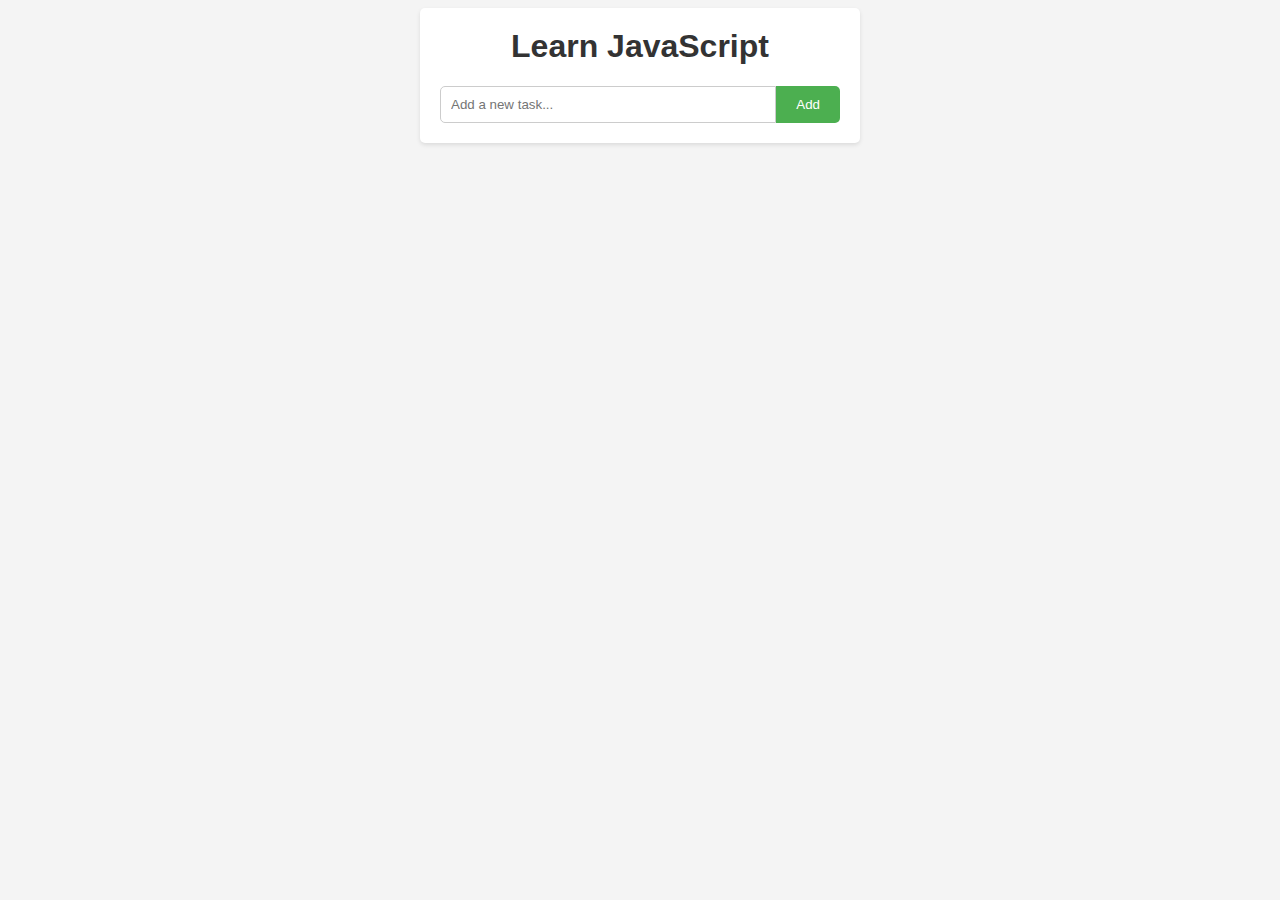
==== To-Do List/index.html @ 3c3fa8bf "To do list" ====
<!DOCTYPE html>
<html lang="en">
<head>
    <meta charset="UTF-8">
    <meta http-equiv="X-UA-Compatible" content="IE=edge">
    <meta name="viewport" content="width=device-width, initial-scale=1.0">
    <title>To-Do List</title>
    <link rel="stylesheet" href="style.css">
</head>
<body>
    <div class="container">
        <h1>Learn JavaScript</h1>
        <ul class="task-list"></ul>
        <form class="add-task-form" onsubmit="addTask(event)">
            <input type="text" id="taskInput" placeholder="Add a new task..." required>
            <button type="submit">Add</button>
        </form>
    </div>
</body>

    <script src="script.js"></script>
</html>
---- To-Do List/style.css ----
@charset "utf-8";

body {
    font-family: Arial, sans-serif;
    background-color: #f4f4f4;
}

.container {
    max-width: 400px;
    margin: 0 auto;
    padding: 20px;
    background-color: #fff;
    border-radius: 5px;
    box-shadow: 0 2px 4px rgba(0, 0, 0, 0.1);
}

h1 {
    text-align: center;
    margin-top: 0;
    color: #333;
}

.task-list {
    list-style-type: none;
    padding: 0;
    margin-top: 20px;
}

.task-list li {
    margin-bottom: 10px;
    padding: 10px;
    background-color: #f9f9f9;
    border-radius: 5px;
    display: flex;
    align-items: center;
    box-shadow: 0 2px 4px rgba(0, 0, 0, 0.1);
}

.task-list li input[type="checkbox"] {
    margin-right: 10px;
}

.task-list li.completed {
    background-color: #e1e1e1;
}

.task-list li.completed span {
    text-decoration: line-through;
    opacity: 0.5;
}

.task-list li span {
    flex: 1;
    font-size: 16px;
    color: #333;
}

.task-list li button {
    padding: 5px 10px;
    background-color: #ff5e5e;
    color: #fff;
    border: none;
    border-radius: 5px;
    cursor: pointer;
    transition: background-color 0.3s ease;
}

.task-list li button:hover {
    background-color: #ff3b3b;
}

.add-task-form {
    display: flex;
    margin-top: 20px;
}

.add-task-form input[type="text"] {
    flex: 1;
    padding: 10px;
    border-radius: 5px 0 0 5px;
    border: 1px solid #ccc;
    outline: none;
}

.add-task-form button {
    padding: 10px 20px;
    background-color: #4caf50;
    color: #fff;
    border: none;
    border-radius: 0 5px 5px 0;
    cursor: pointer;
    transition: background-color 0.3s ease;
}

.add-task-form button:hover {
    background-color: #45a049;
}
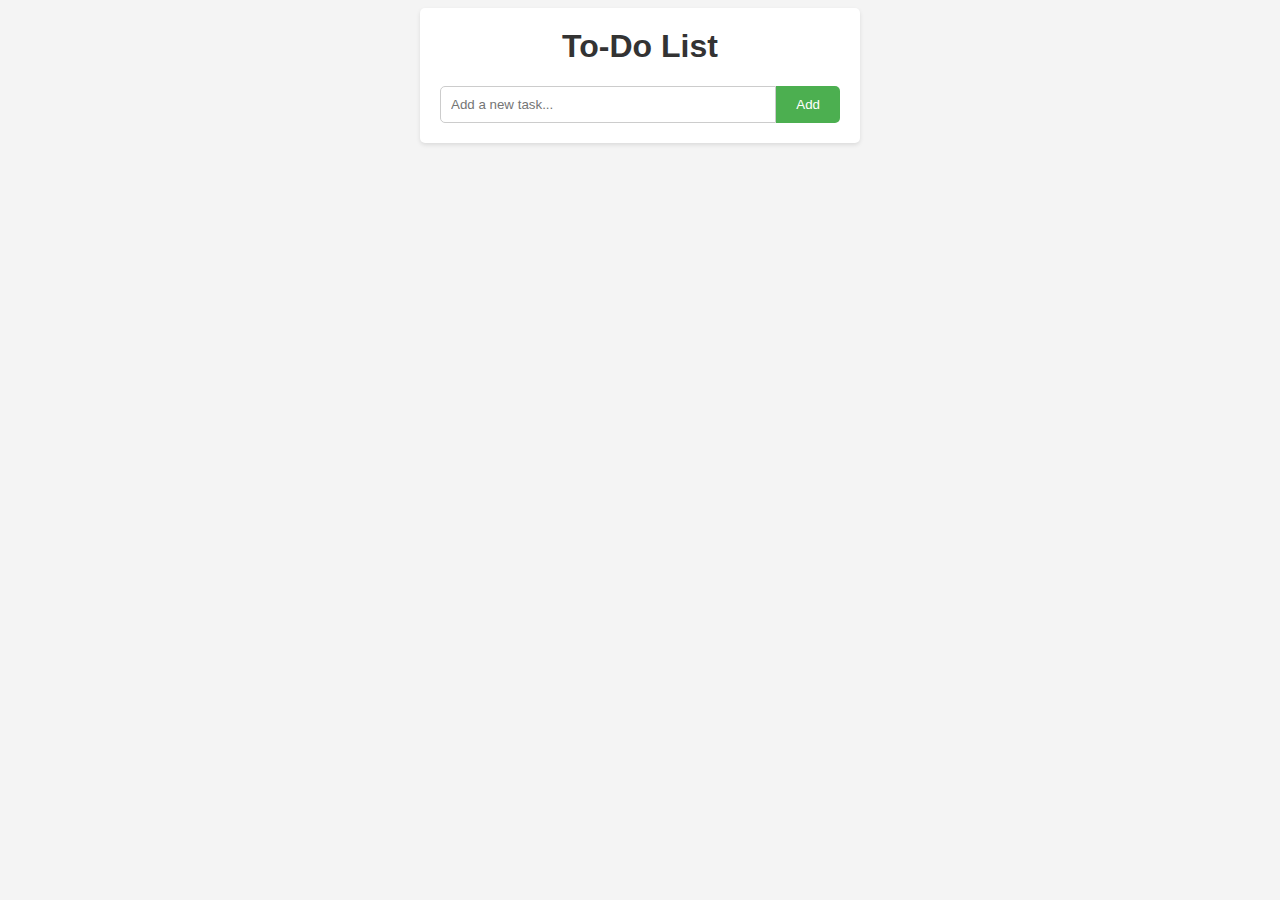
==== commit 82bfb8fb: "Changed title" ====
--- a/To-Do List/index.html
+++ b/To-Do List/index.html
@@ -9,7 +9,7 @@
 </head>
 <body>
     <div class="container">
-        <h1>Learn JavaScript</h1>
+        <h1>To-Do List</h1>
         <ul class="task-list"></ul>
         <form class="add-task-form" onsubmit="addTask(event)">
             <input type="text" id="taskInput" placeholder="Add a new task..." required>
